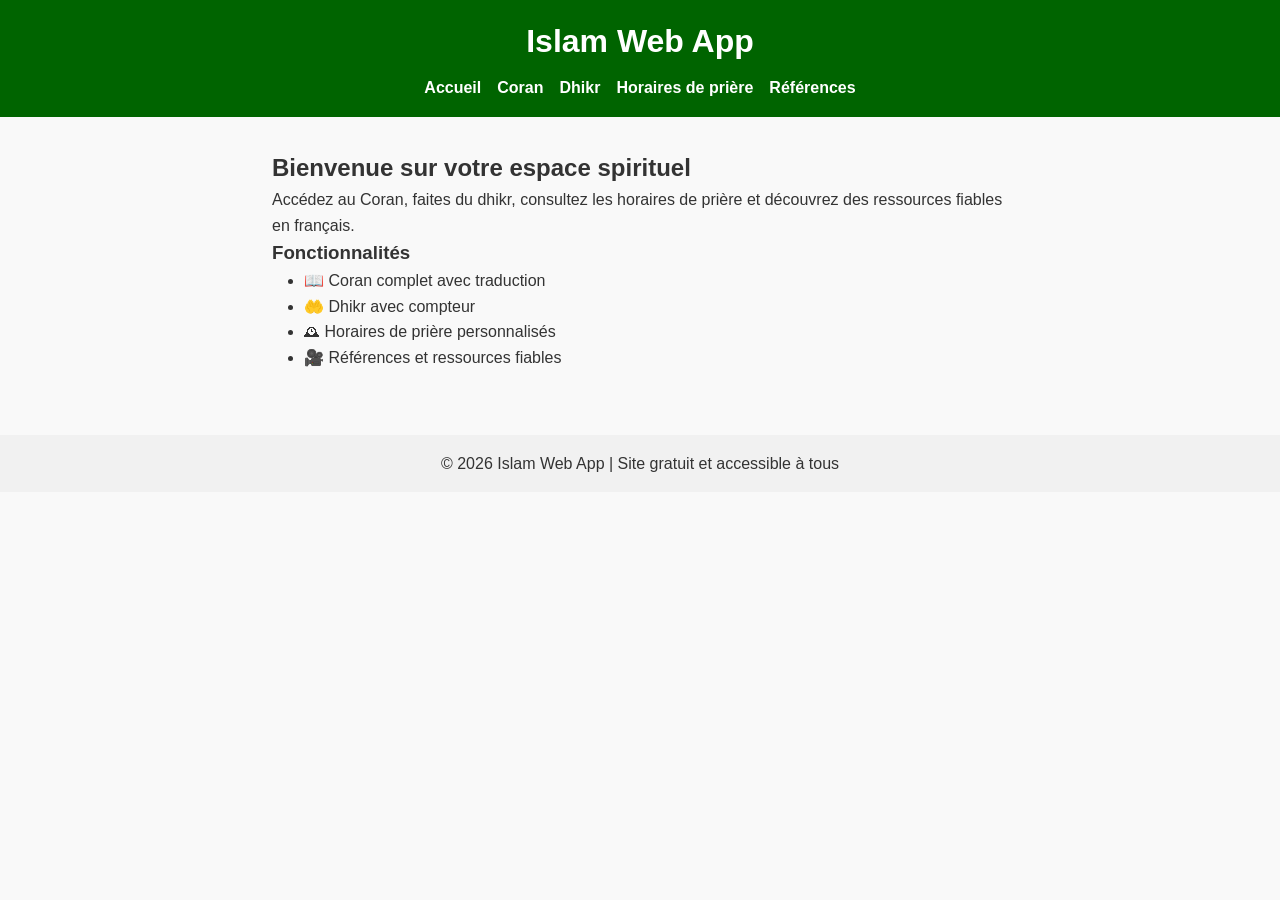
==== index.html @ 615d1dfc "UPDATE" ====
﻿<!DOCTYPE html>
<html lang="fr">
<head>
    <meta charset="UTF-8">
    <meta name="viewport" content="width=device-width, initial-scale=1.0">
    <title>Islam Web App</title>
    <link rel="stylesheet" href="css/style.css">
</head>
<body>
<header>
    <h1>Islam Web App</h1>
    <nav>
        <ul>
            <li><a href="index.html">Accueil</a></li>
            <li><a href="coran.html">Coran</a></li>
            <li><a href="dhikr.html">Dhikr</a></li>
            <li><a href="priere.html">Horaires de prière</a></li>
            <li><a href="references.html">Références</a></li>
        </ul>
    </nav>
</header>

<main>
    <section class="welcome">
        <h2>Bienvenue sur votre espace spirituel</h2>
        <p>Accédez au Coran, faites du dhikr, consultez les horaires de prière et découvrez des ressources fiables en français.</p>
    </section>

    <section class="features">
        <h3>Fonctionnalités</h3>
        <ul>
            <li>📖 Coran complet avec traduction</li>
            <li>🤲 Dhikr avec compteur</li>
            <li>🕰 Horaires de prière personnalisés</li>
            <li>🎥 Références et ressources fiables</li>
        </ul>
    </section>
</main>

<footer>
    <p>&copy; 2026 Islam Web App | Site gratuit et accessible à tous</p>
</footer>

<script src="js/main.js"></script>
</body>
</html>
---- css/style.css ----
﻿/* Reset simple */
* {
    margin: 0;
    padding: 0;
    box-sizing: border-box;
}

body {
    font-family: Arial, sans-serif;
    line-height: 1.6;
    background-color: #f9f9f9;
    color: #333;
}

header {
    background-color: #006400;
    color: white;
    padding: 1rem;
    text-align: center;
}

nav ul {
    list-style: none;
    display: flex;
    justify-content: center;
    gap: 1rem;
    margin-top: 0.5rem;
}

nav a {
    color: white;
    text-decoration: none;
    font-weight: bold;
}

nav a:hover {
    text-decoration: underline;
}

main {
    padding: 2rem;
    max-width: 800px;
    margin: 0 auto;
}

.features ul {
    list-style: disc;
    margin-left: 2rem;
}

footer {
    text-align: center;
    padding: 1rem;
    background-color: #f1f1f1;
    margin-top: 2rem;
}

/* Versets Coran */
.verset {
    margin-bottom: 1.5rem;
    padding: 0.5rem;
    background-color: #fff;
    border-radius: 8px;
    box-shadow: 0 1px 3px rgba(0,0,0,0.1);
}

.verset p {
    margin: 0.3rem 0;
}

/* Style Dhikr */
#dhikr-section {
    max-width: 500px;
    margin: 2rem auto;
    padding: 1.5rem;
    background-color: #fff;
    border-radius: 8px;
    box-shadow: 0 2px 5px rgba(0,0,0,0.1);
    text-align: center;
}

#dhikr-section select,
#dhikr-section button {
    margin: 0.5rem;
    padding: 0.5rem 1rem;
    font-size: 1rem;
}

#dhikr-section button {
    background-color: #006400;
    color: white;
    border: none;
    border-radius: 5px;
    cursor: pointer;
}

#dhikr-section button:hover {
    background-color: #004d00;
}

/* Animation pulse pour le dhikr */
@keyframes pulse {
    0% { transform: scale(1); color: #006400; }
    50% { transform: scale(1.2); color: #228B22; }
    100% { transform: scale(1); color: #006400; }
}

.pulse {
    animation: pulse 0.3s ease-in-out;
}
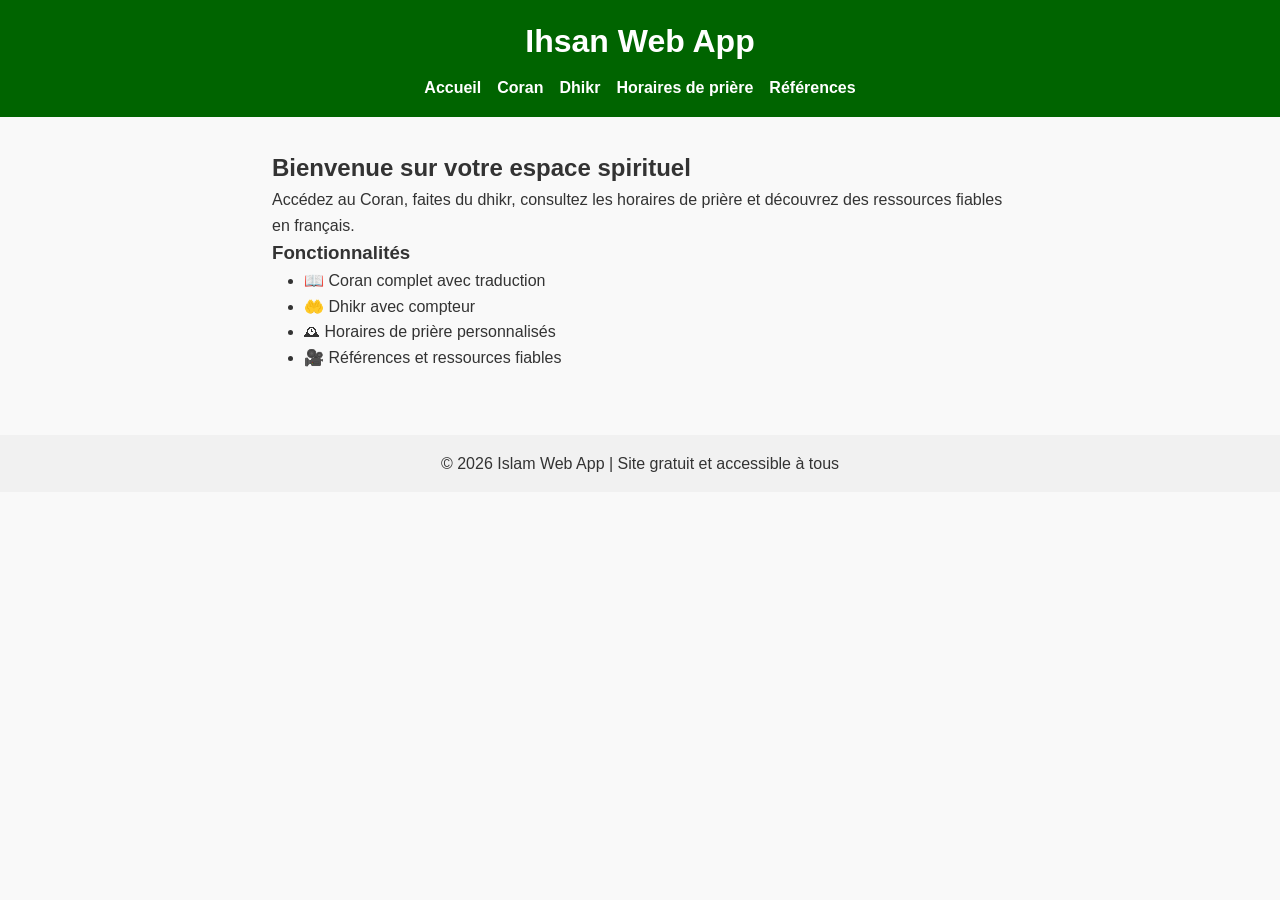
==== commit a8397cf8: "UPDATE" ====
--- a/index.html
+++ b/index.html
@@ -3,12 +3,12 @@
 <head>
     <meta charset="UTF-8">
     <meta name="viewport" content="width=device-width, initial-scale=1.0">
-    <title>Islam Web App</title>
+    <title>Ihsan Web App</title>
     <link rel="stylesheet" href="css/style.css">
 </head>
 <body>
 <header>
-    <h1>Islam Web App</h1>
+    <h1>Ihsan Web App</h1>
     <nav>
         <ul>
             <li><a href="index.html">Accueil</a></li>
